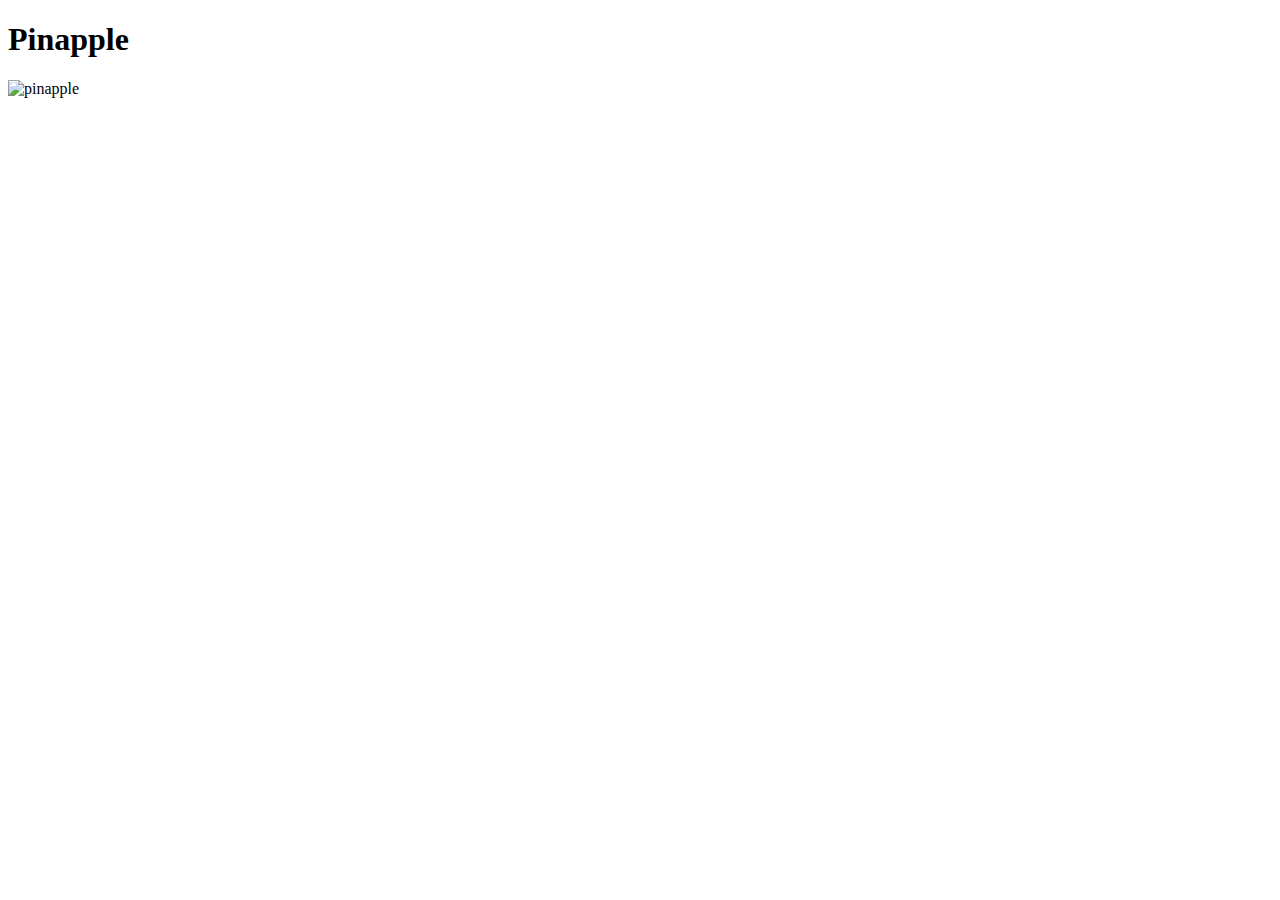
==== pinapple.html @ 7dcc45a0 "new page - pinapple" ====
<!DOCTYPE html>
<html lang="ru">

<head>
    <meta charset="UTF-8">
    <meta http-equiv="X-UA-Compatible" content="IE=edge">
    <meta name="viewport" content="width=device-width, initial-scale=1.0">
    <title>Pinapple</title>
    <style>
        .img_pinapple {
            width: 95vw;
            margin: 0 auto;
            height: 80vh;
            object-fit: cover;
        }
    </style>
</head>

<body>
    <h1>Pinapple</h1>
    <img class="img_pinapple"
        src="https://m.media-amazon.com/images/S/assets.wholefoodsmarket.com/PIE/product/57c0bfeac5ead1308d4763e6_produce-ogpineapple-1._TTD_._SR600,600_._QL100_.jpg"
        alt="pinapple">
</body>

</html>
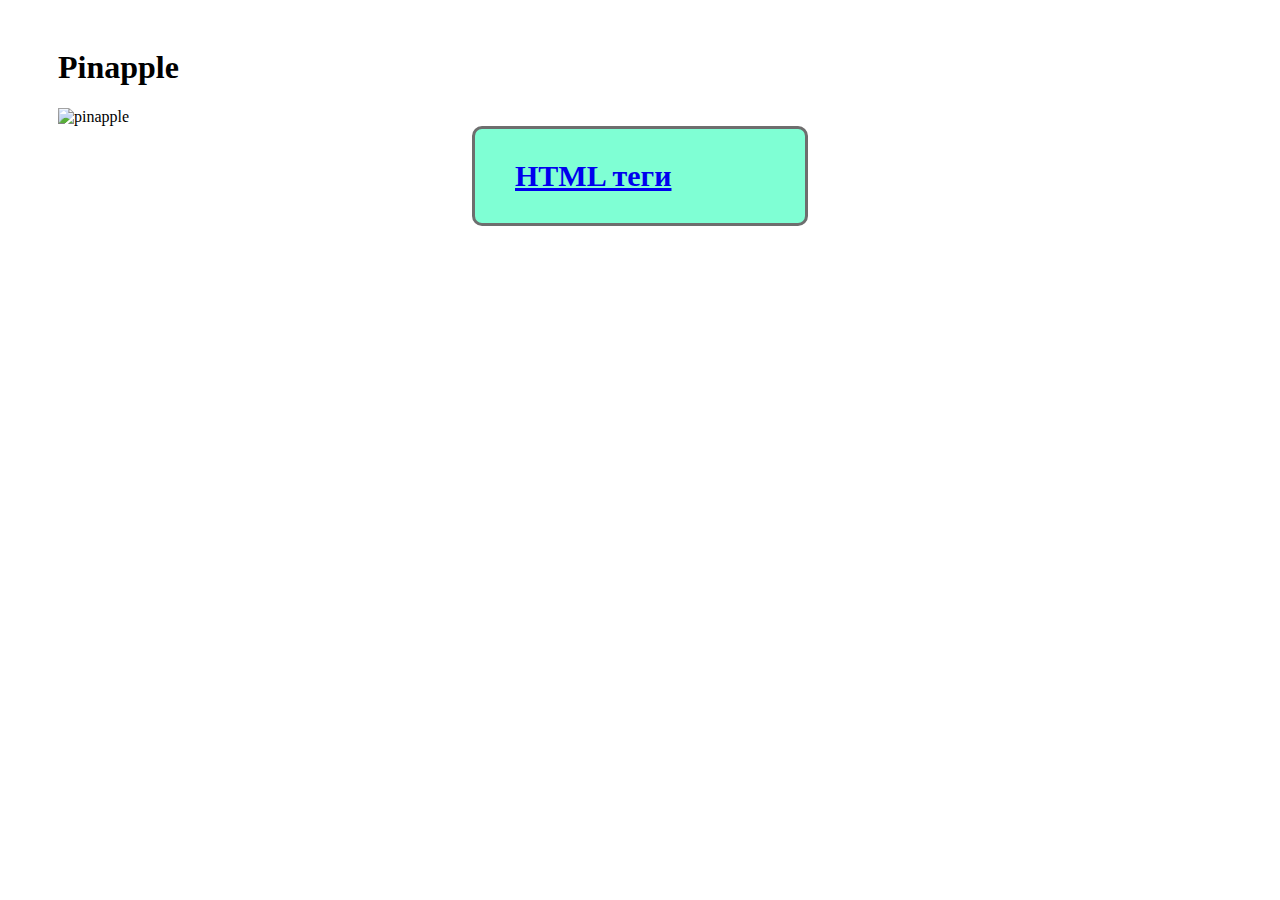
==== commit 555eb4ee: "new" ====
--- a/pinapple.html
+++ b/pinapple.html
@@ -14,6 +14,7 @@
             object-fit: cover;
         }
     </style>
+    <link rel="stylesheet" href="./global.css">
 </head>
 
 <body>
@@ -21,6 +22,11 @@
     <img class="img_pinapple"
         src="https://m.media-amazon.com/images/S/assets.wholefoodsmarket.com/PIE/product/57c0bfeac5ead1308d4763e6_produce-ogpineapple-1._TTD_._SR600,600_._QL100_.jpg"
         alt="pinapple">
+        <a class="mdn_link" href="https://developer.mozilla.org/ru/docs/Web/HTML">
+            <div>
+              HTML теги
+            </div>
+          </a>
 </body>
 
 </html>--- a/global.css
+++ b/global.css
@@ -0,0 +1,24 @@
+
+/* Селектор - tag */
+body {
+    padding-top: 20px;
+    padding-right: 50px;
+    padding-bottom: 40px;
+    padding-left: 50px;
+
+    /* То же самое */
+    /* padding: 20px 50px 40px 50px; */ 
+}
+
+/* Селектор - class */
+.mdn_link { 
+    margin: 0 auto;
+    padding: 30px 40px;
+    border: 3px solid rgb(110, 110, 110);
+    border-radius: 10px;
+    font-size: 30px;
+    font-weight: 600;
+    display: block;
+    max-width: 250px;
+    background-color: aquamarine;
+}